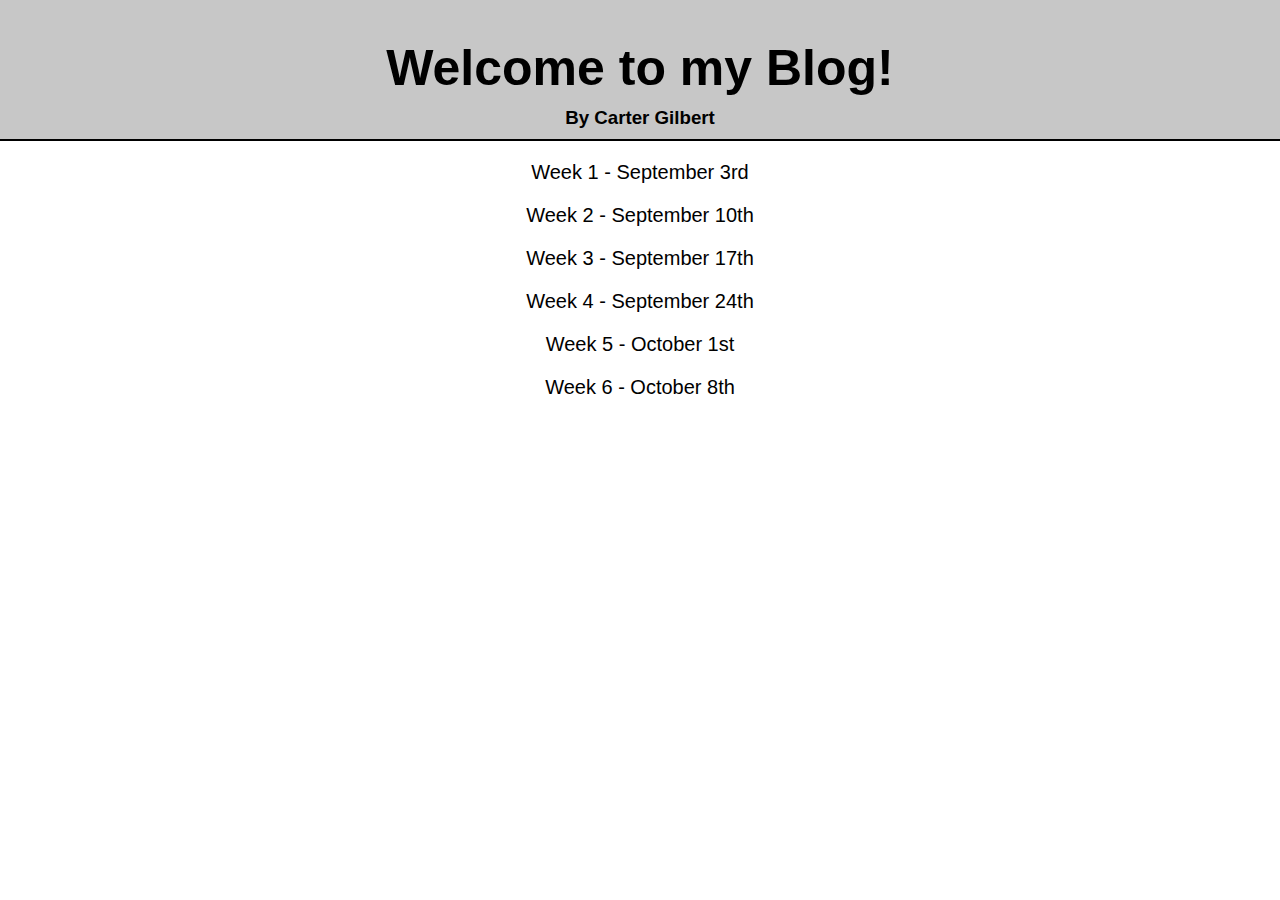
==== index.html @ 319add3f "Blog week 6" ====
<!DOCTYPE html>
<html lang="en">

<head>
    <meta charset="UTF-8">
    <meta http-equiv="X-UA-Compatible" content="IE=edge">
    <meta name="viewport" content="width=device-width, initial-scale=1.0">
    <Title>Carter's Blog</Title>
    <style>
        p {
            text-align: center;
            font-size: 20px;
            font-family: 'Trebuchet MS', 'Lucida Sans Unicode', 'Lucida Grande', 'Lucida Sans', Arial, sans-serif
        }
        
        a {
            text-decoration: none;
            color: black;
        }
        
        h1 {
            text-align: center;
            margin-bottom: 10px;
            font-size: 50px;
            font-family: 'Trebuchet MS', 'Lucida Sans Unicode', 'Lucida Grande', 'Lucida Sans', Arial, sans-serif
        }
        
        h3 {
            margin: 5px;
            text-align: center;
            font-family: 'Trebuchet MS', 'Lucida Sans Unicode', 'Lucida Grande', 'Lucida Sans', Arial, sans-serif
        }
        
        header {
            background-color: rgb(199, 199, 199);
            border-bottom-style: solid;
            border-bottom-width: 2px;
            border-color: black;
            padding: 5px;
        }
        
        body {
            margin: 0;
        }
        
        a:hover {
            color: blue;
            font-size: 22px;
        }
    </style>
</head>
<header>
    <h1>Welcome to my Blog!</h1>
    <h3>By Carter Gilbert</h3>
</header>

<body>

    <p><a href="Week1.html">Week 1 - September 3rd</a></p>
    <p><a href="Week2.html">Week 2 - September 10th</a></p>
    <p><a href="Week3.html">Week 3 - September 17th</a></p>
    <p><a href="Week4.html">Week 4 - September 24th</a></p>
    <p><a href="Week5.html">Week 5 - October 1st</a></p>
    <p><a href="./Week6/Week6.html">Week 6 - October 8th</a></p>
</body>

</html>
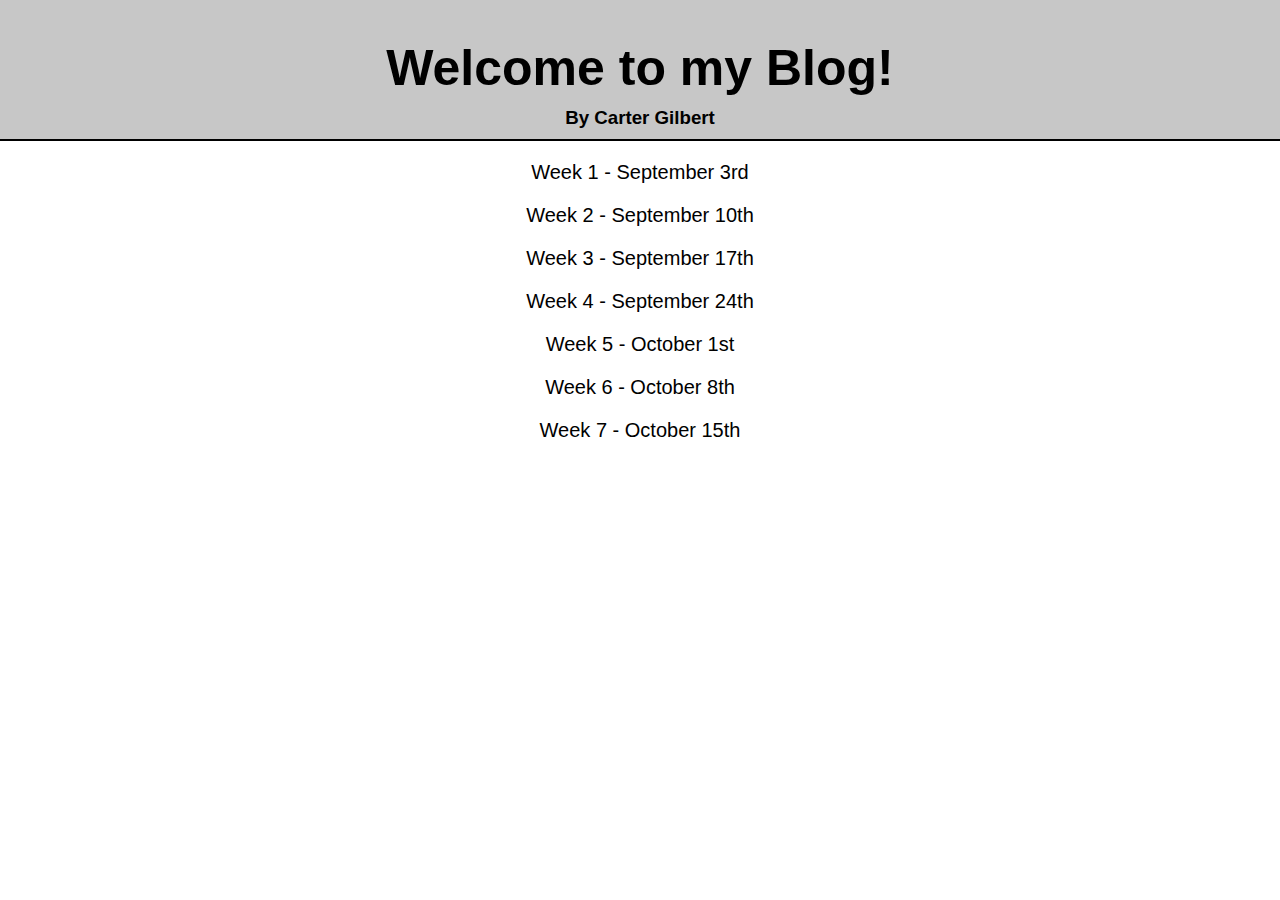
==== commit aee98fea: "init" ====
--- a/index.html
+++ b/index.html
@@ -62,6 +62,7 @@
     <p><a href="Week4.html">Week 4 - September 24th</a></p>
     <p><a href="Week5.html">Week 5 - October 1st</a></p>
     <p><a href="./Week6/Week6.html">Week 6 - October 8th</a></p>
+    <p><a href="./Week7/Week7.html">Week 7 - October 15th</a></p>
 </body>
 
 </html>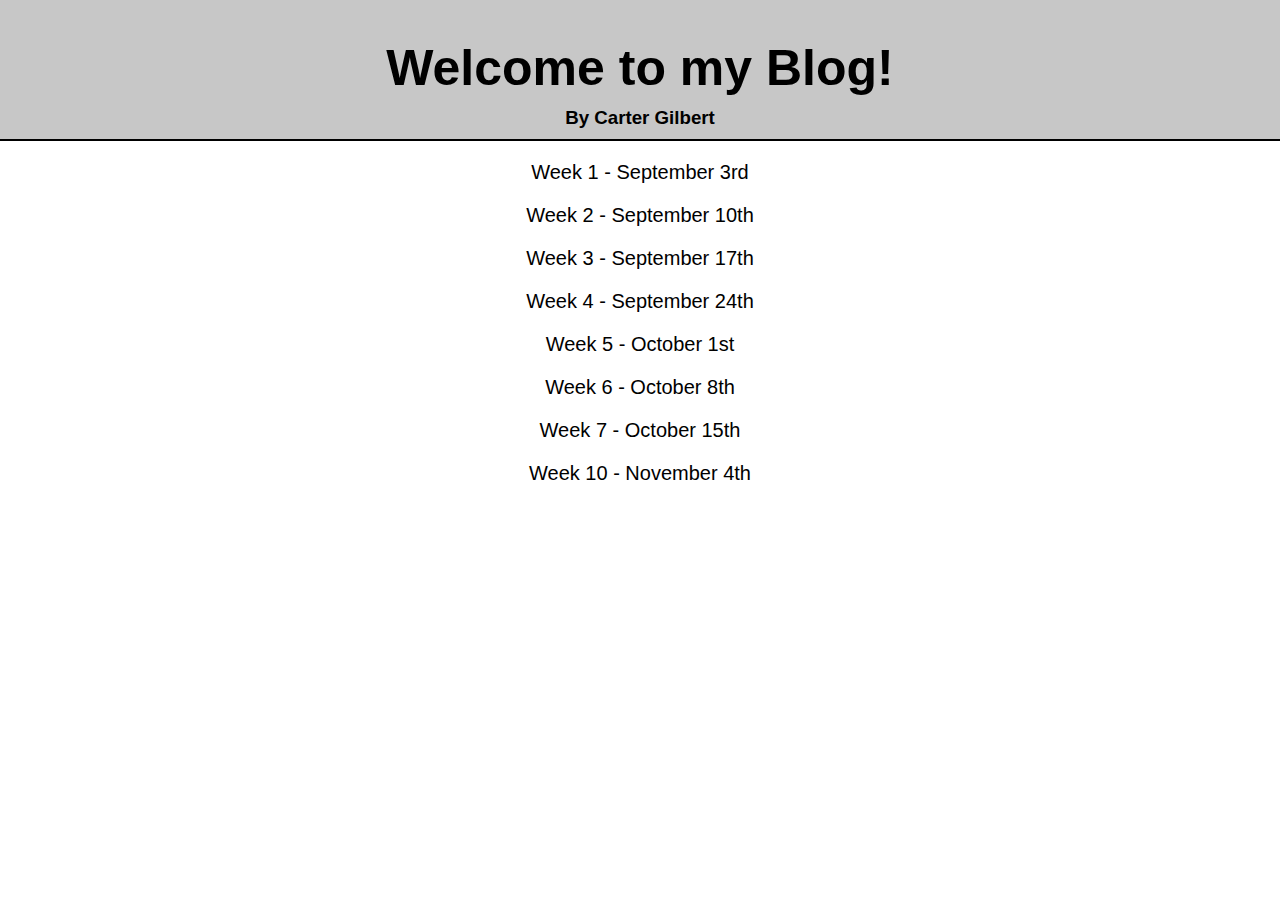
==== commit 435463b3: "add nov5 to index" ====
--- a/index.html
+++ b/index.html
@@ -63,6 +63,7 @@
     <p><a href="Week5.html">Week 5 - October 1st</a></p>
     <p><a href="./Week6/Week6.html">Week 6 - October 8th</a></p>
     <p><a href="./Week7/Week7.html">Week 7 - October 15th</a></p>
+    <p><a href="Week10.html">Week 10 - November 4th</a></p>
 </body>
 
 </html>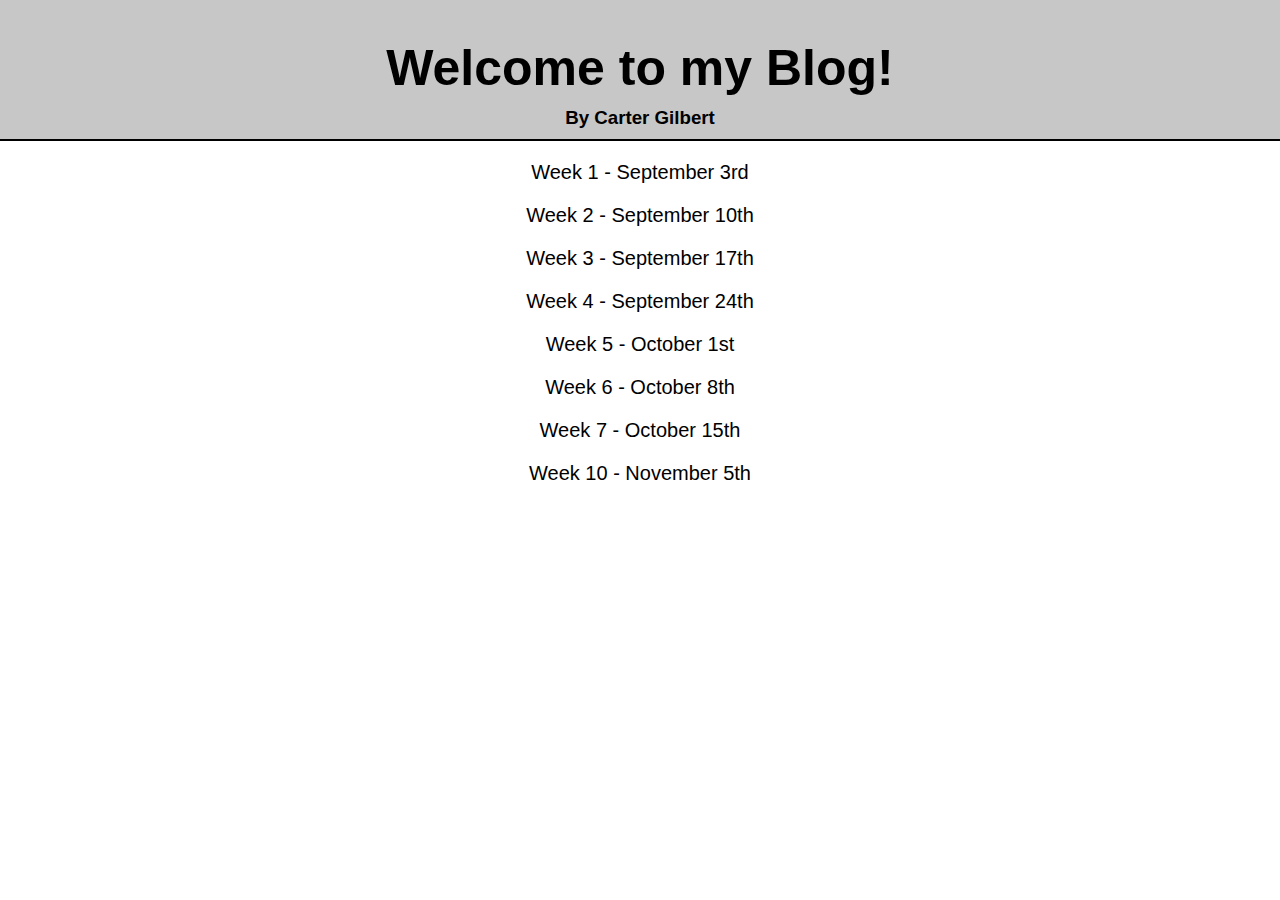
==== commit ee7e9b8b: "fix date" ====
--- a/index.html
+++ b/index.html
@@ -63,7 +63,7 @@
     <p><a href="Week5.html">Week 5 - October 1st</a></p>
     <p><a href="./Week6/Week6.html">Week 6 - October 8th</a></p>
     <p><a href="./Week7/Week7.html">Week 7 - October 15th</a></p>
-    <p><a href="Week10.html">Week 10 - November 4th</a></p>
+    <p><a href="Week10.html">Week 10 - November 5th</a></p>
 </body>
 
 </html>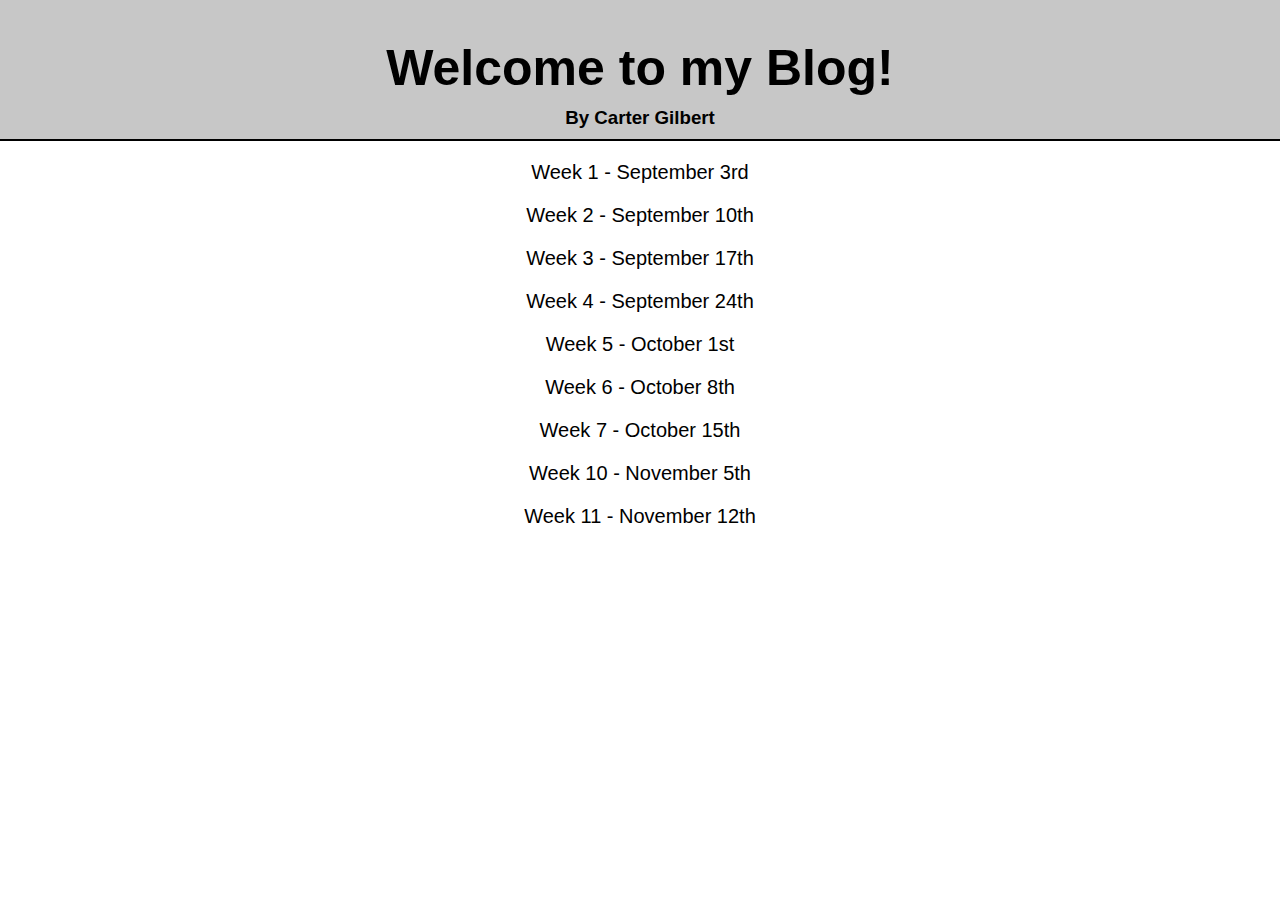
==== commit b756900e: "init week 11" ====
--- a/index.html
+++ b/index.html
@@ -64,6 +64,7 @@
     <p><a href="./Week6/Week6.html">Week 6 - October 8th</a></p>
     <p><a href="./Week7/Week7.html">Week 7 - October 15th</a></p>
     <p><a href="Week10.html">Week 10 - November 5th</a></p>
+    <p><a href="Week11.html">Week 11 - November 12th</a></p>
 </body>
 
 </html>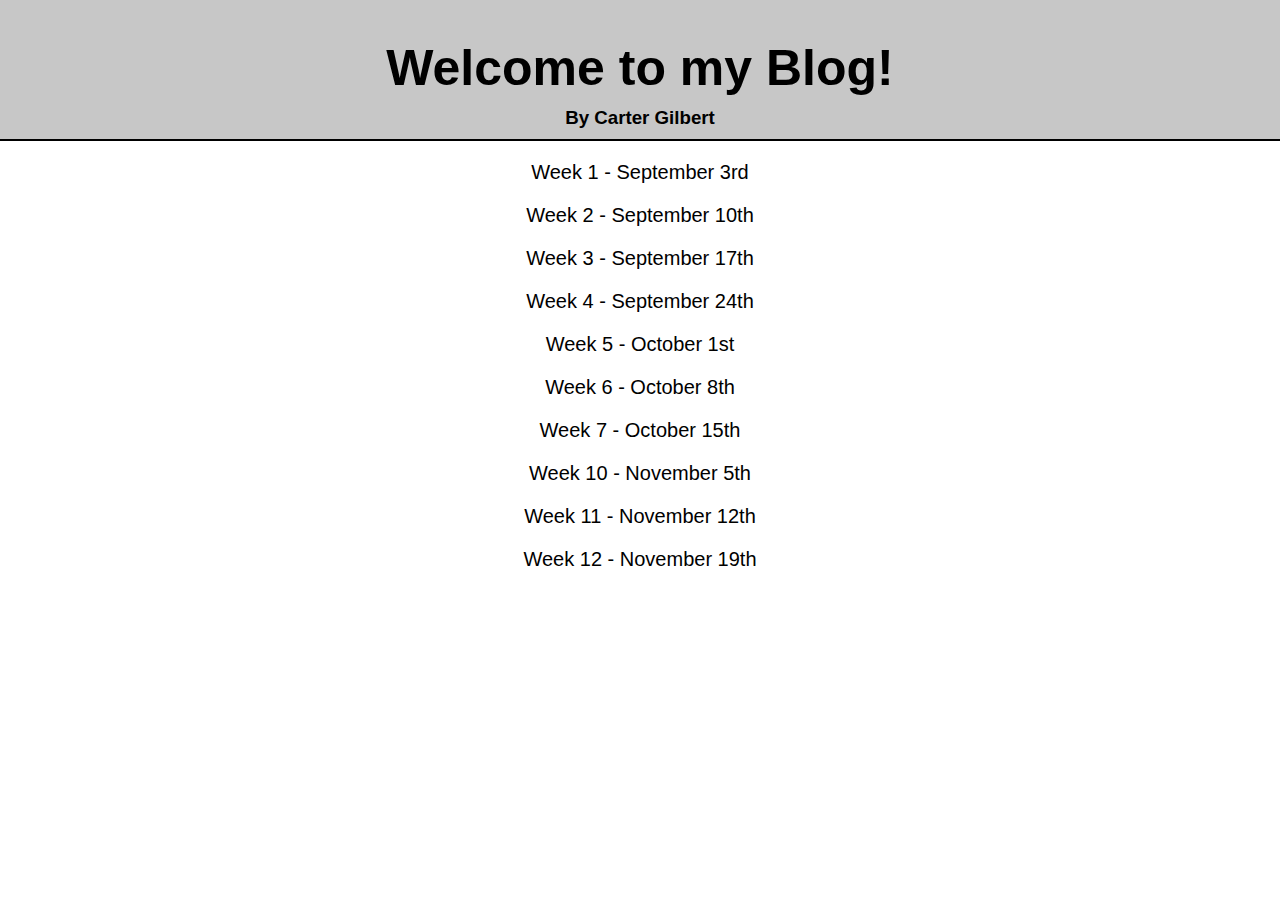
==== commit 6ccce372: "init week12" ====
--- a/index.html
+++ b/index.html
@@ -65,6 +65,7 @@
     <p><a href="./Week7/Week7.html">Week 7 - October 15th</a></p>
     <p><a href="Week10.html">Week 10 - November 5th</a></p>
     <p><a href="Week11.html">Week 11 - November 12th</a></p>
+    <p><a href="Week12.html">Week 12 - November 19th</a></p>
 </body>
 
 </html>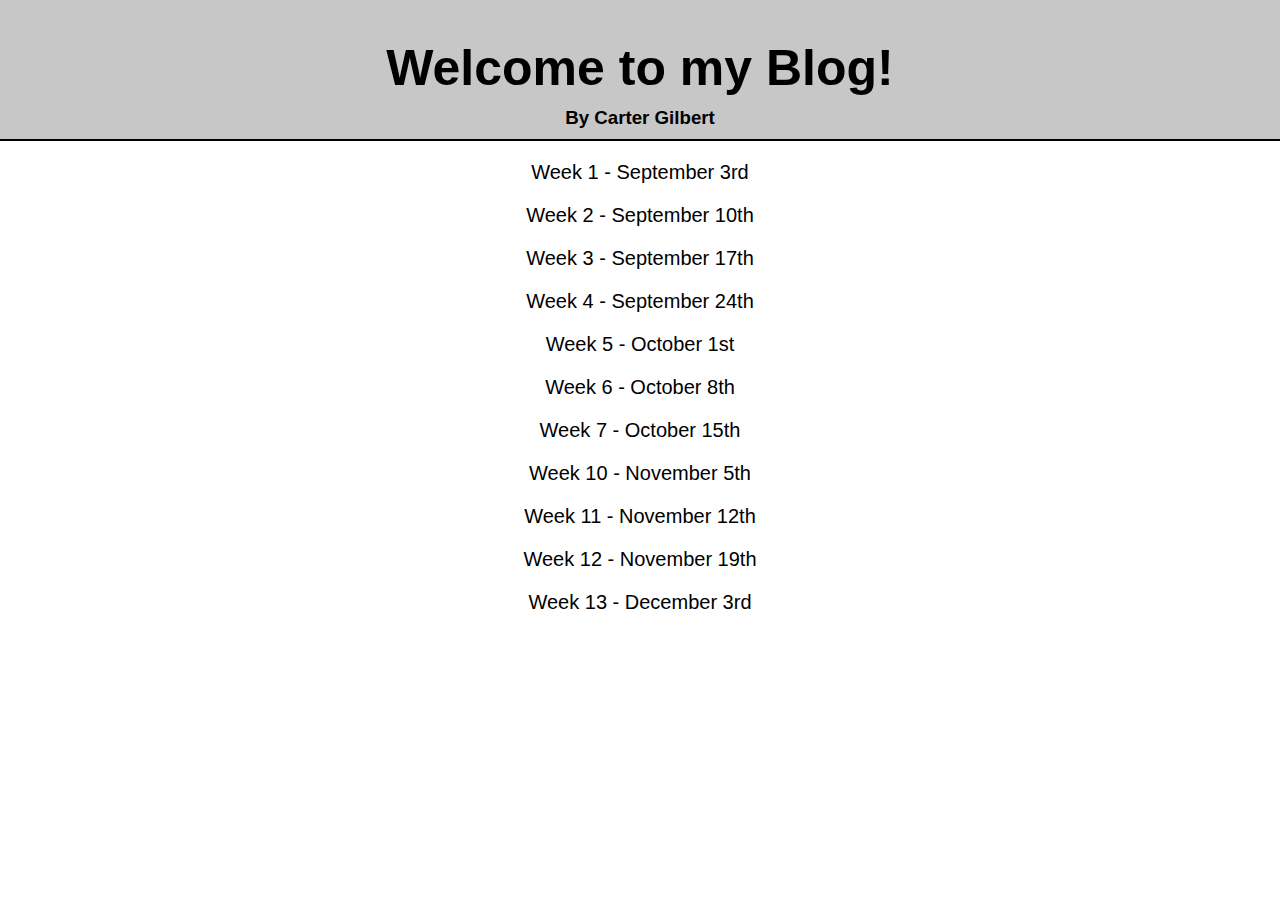
==== commit ac49312b: "init week 13" ====
--- a/index.html
+++ b/index.html
@@ -66,6 +66,7 @@
     <p><a href="Week10.html">Week 10 - November 5th</a></p>
     <p><a href="Week11.html">Week 11 - November 12th</a></p>
     <p><a href="Week12.html">Week 12 - November 19th</a></p>
+    <p><a href="Week13.html">Week 13 - December 3rd</a></p>
 </body>
 
 </html>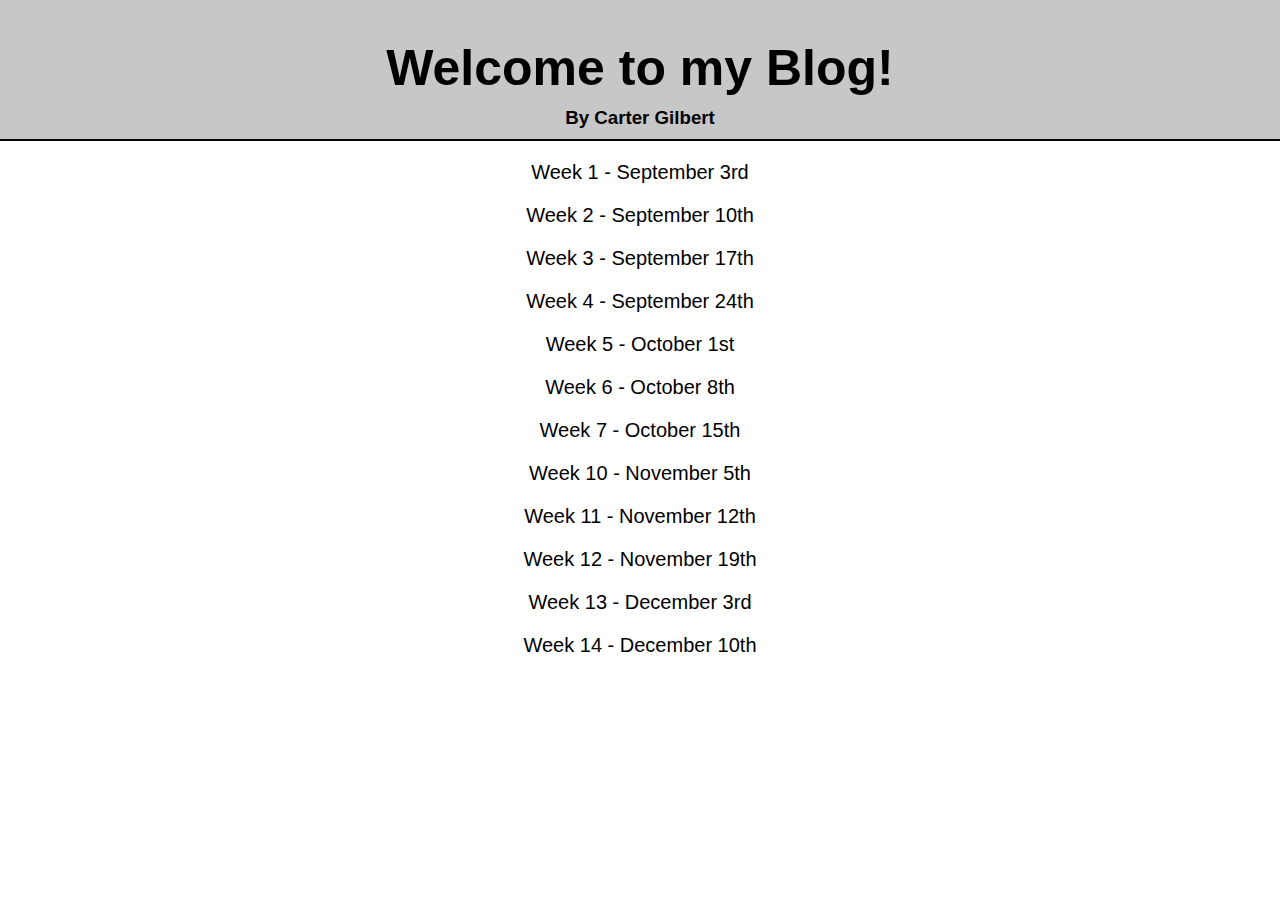
==== commit e9e5aba2: "blog 14 init" ====
--- a/index.html
+++ b/index.html
@@ -67,6 +67,7 @@
     <p><a href="Week11.html">Week 11 - November 12th</a></p>
     <p><a href="Week12.html">Week 12 - November 19th</a></p>
     <p><a href="Week13.html">Week 13 - December 3rd</a></p>
+    <p><a href="Week14.html">Week 14 - December 10th</a></p>
 </body>
 
 </html>